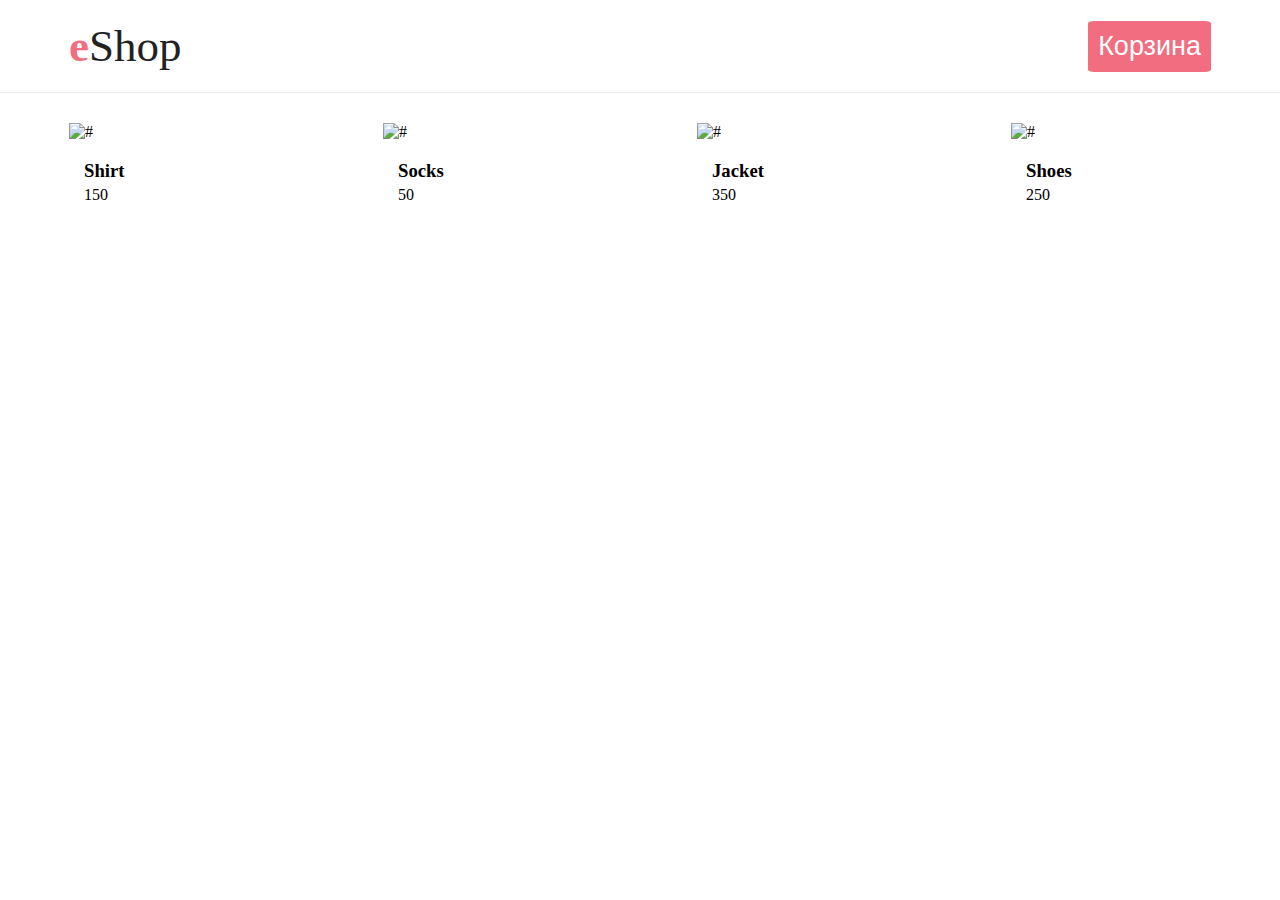
==== index.html @ 4e93c05c "Поправил верстку, сократил функцию renderGoodsItem" ====
<!DOCTYPE html>
<html lang="en">

<head>
    <meta charset="UTF-8">
    <meta http-equiv="X-UA-Compatible" content="IE=edge">
    <meta name="viewport" content="width=device-width, initial-scale=1.0">
    <link rel="stylesheet" href="style.css">
    <title>eShop</title>

</head>

<body>

    <header class="header-border">
        <div class="header-medium container">
            <a href="#" class="logo"> <span><span class="red">e</span>Shop</span>
            </a>
            <button class="cart-button" type="button">Корзина</button>
        </div>

    </header>

    <main class="container">
        <div class="goods-list"></div>
    </main>
    <script src="script.js"></script>
</body>

</html>
---- style.css ----
* {
    box-sizing: border-box;
    padding: 0;
    margin: 0;
}

button {
    cursor: pointer;
    border: none;
    outline: none;
}

.container {
    max-width: 1142px;
    margin: auto;
}

.header-border {
    border-bottom: solid 1px #ececec;
}

.header-medium {
    display: flex;
    justify-content: space-between;
    padding: 20px 0px;
    align-items: center;
}

.logo {
    text-decoration: none;
    font-size: 45px;
    font-weight: 300;
    color: #222222;
}

.red {
    font-weight: 600;
    color: #f16d7f;
}

.cart-button {
    font-size: 27px;
    padding: 10px;
    background-color: #f16d7f;
    color: #ffffff;
    border-radius: 5%;
}

.goods-list {
    display: grid;
    grid-template-columns: repeat(auto-fit, 200px);
    justify-content: space-between;
    margin-top: 30px;
}

.item-info {
    display: flex;
    flex-direction: column;
    align-items: baseline;
    padding: 19px 15px 21px 15px;
    height: 84px;
    justify-content: space-between;
}
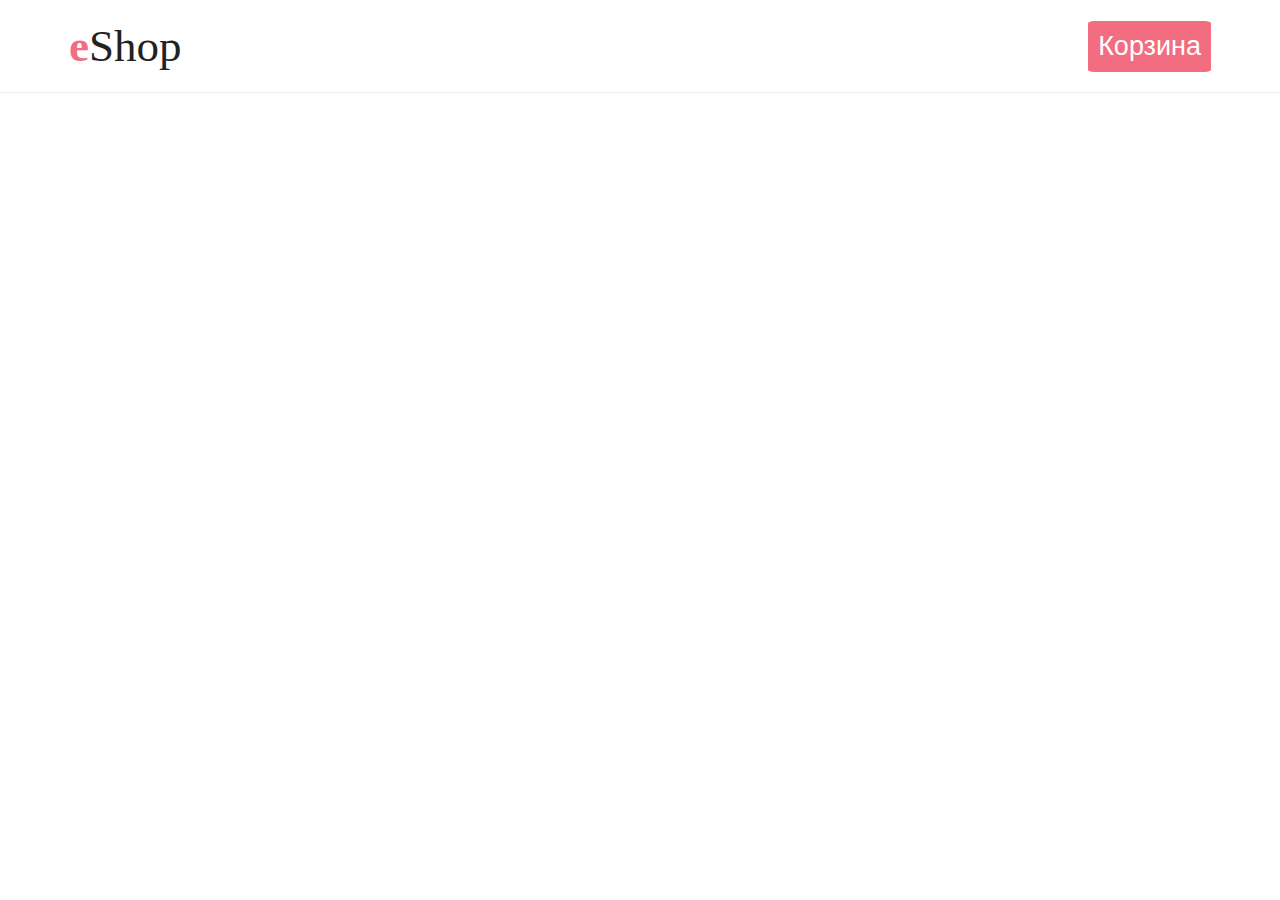
==== commit d4dd4ee6: "Реализовал функционал удаления и добавления товаров в корзину" ====
--- a/index.html
+++ b/index.html
@@ -16,15 +16,28 @@
         <div class="header-medium container">
             <a href="#" class="logo"> <span><span class="red">e</span>Shop</span>
             </a>
-            <button class="cart-button" type="button">Корзина</button>
+            <button id="opnCart" class="cart-button" type="button">Корзина</button>
+            <div id="modal" class="cart-list">
+                <div class="cart-content">
+                    <button class="close-cart-list"></button>
+                </div>
+            </div>
         </div>
 
     </header>
 
     <main class="container">
-        <div class="goods-list"></div>
+        <div class="preloader">
+            <svg class="preloader__image" role="img" xmlns="http://www.w3.org/2000/svg" viewBox="0 0 512 512">
+              <path fill="currentColor"
+                d="M304 48c0 26.51-21.49 48-48 48s-48-21.49-48-48 21.49-48 48-48 48 21.49 48 48zm-48 368c-26.51 0-48 21.49-48 48s21.49 48 48 48 48-21.49 48-48-21.49-48-48-48zm208-208c-26.51 0-48 21.49-48 48s21.49 48 48 48 48-21.49 48-48-21.49-48-48-48zM96 256c0-26.51-21.49-48-48-48S0 229.49 0 256s21.49 48 48 48 48-21.49 48-48zm12.922 99.078c-26.51 0-48 21.49-48 48s21.49 48 48 48 48-21.49 48-48c0-26.509-21.491-48-48-48zm294.156 0c-26.51 0-48 21.49-48 48s21.49 48 48 48 48-21.49 48-48c0-26.509-21.49-48-48-48zM108.922 60.922c-26.51 0-48 21.49-48 48s21.49 48 48 48 48-21.49 48-48-21.491-48-48-48z">
+              </path>
+            </svg>
+        </div>
+        <div class="products-list"></div>
     </main>
     <script src="script.js"></script>
+    <script src="decorations.js"></script>
 </body>
 
 </html>--- a/style.css
+++ b/style.css
@@ -15,11 +15,50 @@
     margin: auto;
 }
 
+.preloader {
+    position: fixed;
+    top: 93px;
+    left: 0;
+    right: 0;
+    bottom: 0;
+    overflow: hidden;
+    background: #ffffff;
+    z-index: 1001;
+}
+
+.preloader__image {
+    position: relative;
+    top: 50%;
+    left: 50%;
+    width: 70px;
+    height: 70px;
+    margin-top: -35px;
+    margin-left: -35px;
+    text-align: center;
+    animation: preloader-rotate 2s infinite linear;
+}
+
+@keyframes preloader-rotate {
+    100% {
+        transform: rotate(360deg);
+    }
+}
+
+.loaded_hiding .preloader {
+    transition: 0.3s opacity;
+    opacity: 0;
+}
+
+.loaded .preloader {
+    display: none;
+}
+
 .header-border {
     border-bottom: solid 1px #ececec;
 }
 
 .header-medium {
+    position: relative;
     display: flex;
     justify-content: space-between;
     padding: 20px 0px;
@@ -46,18 +85,138 @@
     border-radius: 5%;
 }
 
-.goods-list {
+.cart-list {
+    display: none;
+    position: fixed;
+    z-index: 1;
+    overflow: auto;
+    left: 0;
+    top: 0;
+    width: 100%;
+    height: 100%;
+    background: rgba(205, 214, 219, 0.3);
+}
+
+.cart-content {
+    position: relative;
+    display: flex;
+    flex-direction: column;
+    margin: 15% auto;
+    padding: 20px;
+    border: 1px solid black;
+    width: 80%;
+    border-radius: 25px;
+    background: rgb(235, 235, 235);
+}
+
+.close-cart-list {
+    position: absolute;
+    top: 10px;
+    right: 10px;
+    width: 40px;
+    height: 40px;
+    background: no-repeat url('img/close-circle-outline.svg');
+    cursor: pointer;
+}
+
+.products-list {
     display: grid;
-    grid-template-columns: repeat(auto-fit, 200px);
-    justify-content: space-between;
-    margin-top: 30px;
+    grid-template-columns: repeat(auto-fit, 260px);
+    justify-content: space-between;
+    margin: 30px 0px;
+}
+
+.products-item:hover {
+    box-shadow: 0px 5px 8px 0px rgb(0 0 0 / 16%);
+}
+
+.products-item>img {
+    width: 260px;
+    height: 280px;
 }
 
 .item-info {
     display: flex;
+    align-items: baseline;
+    padding: 20px 10px;
+    height: 84px;
+    justify-content: space-between;
+}
+
+.product-buy {
+    font-size: 20px;
+    padding: 10px;
+    background-color: #f16d7f;
+    color: #ffffff;
+    border-radius: 5%;
+}
+
+.cart-item {
+    display: flex;
+    padding: 10px 0px;
+}
+
+.cart-item>img {
+    width: 50px;
+    height: 50px;
+}
+
+.cart-item-info {
+    margin-left: 25px;
+    display: flex;
+}
+
+.wrapper-for-info {
+    display: flex;
     flex-direction: column;
-    align-items: baseline;
-    padding: 19px 15px 21px 15px;
-    height: 84px;
-    justify-content: space-between;
+    justify-content: space-between;
+}
+
+.wrapper-for-count-buttons {
+    display: flex;
+    width: 115px;
+    margin-left: 25px;
+    align-items: center;
+}
+
+.count-buttons__button {
+    background: #fff;
+    color: #ababab;
+    font-size: 18px;
+    font-weight: normal;
+    border: 1px solid #ddd;
+    border-right-color: #ddd;
+    height: 38px;
+    width: calc(100% / 3);
+    outline: none;
+}
+
+.remove-product {
+    border-radius: 8px 0 0 8px;
+    border-right: none;
+    background: no-repeat url('img/remove-outline.svg') #ffffff;
+    border-right: 1px solid #ddd;
+}
+
+.number-of-goods {
+    border: 1px solid #ddd;
+    height: 38px;
+    text-align: center;
+    vertical-align: top;
+    width: calc(100% / 3);
+    border-left: none;
+    border-right: none;
+    font-size: 14px;
+    line-height: 33px;
+    color: #666;
+    -webkit-appearance: none;
+    border-radius: 0;
+    outline: none;
+}
+
+.add-product {
+    border-radius: 0 8px 8px 0;
+    border-left: none;
+    background: no-repeat url('img/add-outline.svg') #ffffff;
+    border-left: 1px solid #ddd;
 }